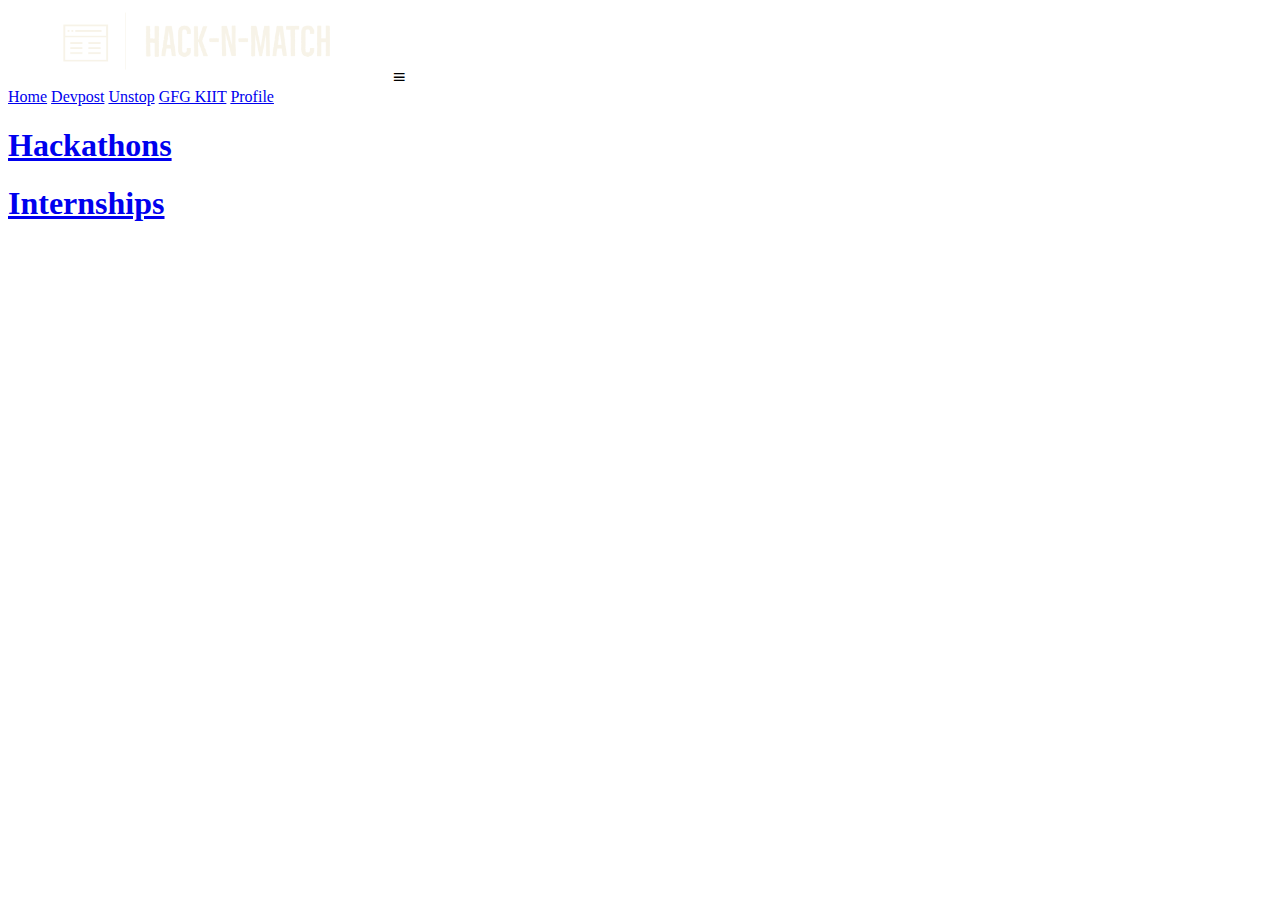
==== index.html @ c8a5e5f4 "Update index.html" ====
<!DOCTYPE html>
<html lang="en">

<head>
    <meta charset="UTF-8">
    <meta http-equiv="X-UA-Compatible" content="IE=edge">
    <meta name="viewport" content="width=device-width, initial-scale=1.0">
    <title>Hack-n-Match</title>
    <link rel="stylesheet" href="style.css">
    <link href='https://unpkg.com/boxicons@2.1.4/css/boxicons.min.css' rel='stylesheet'>
</head>

<body>

    <header class="header">
<!--         <a href="#" class="logo">Hack-n-Match</a> -->
        <img style="width: 30%;" src="Hack-n-Match-logo.png" alt="logo">

        <i class='bx bx-menu' id="menu-icon"></i>

        <nav class="navbar">
            <a href="index.html">Home</a>
            <a href="https://devpost.com/hackathons" target="_blank">Devpost</a>
            <a href="https://unstop.com/hackathons" target="_blank">Unstop</a>
            <a href="https://gfgkiit.netlify.app/" target="_blank">GFG KIIT</a>
            <a href="#">Profile</a>
        </nav>
    </header>
    <div class="nav-bg"></div>

    <!-- Main Container -->
    <div class="main-container">
        <!-- Central div with two boxes -->
        <div class="central-div">
            <div class="box">
                <h1><a href="https://www.eventbrite.com/d/india/hackathons/" target="_blank">Hackathons</a></h2></h2>
            </div>
            <div class="box">
                <h1><a href="https://internshala.com/internships" target="_blank">Internships</a></h2>
            </div>
        </div>
    </div>

    <script src="script.js"></script>
</body>

</html>
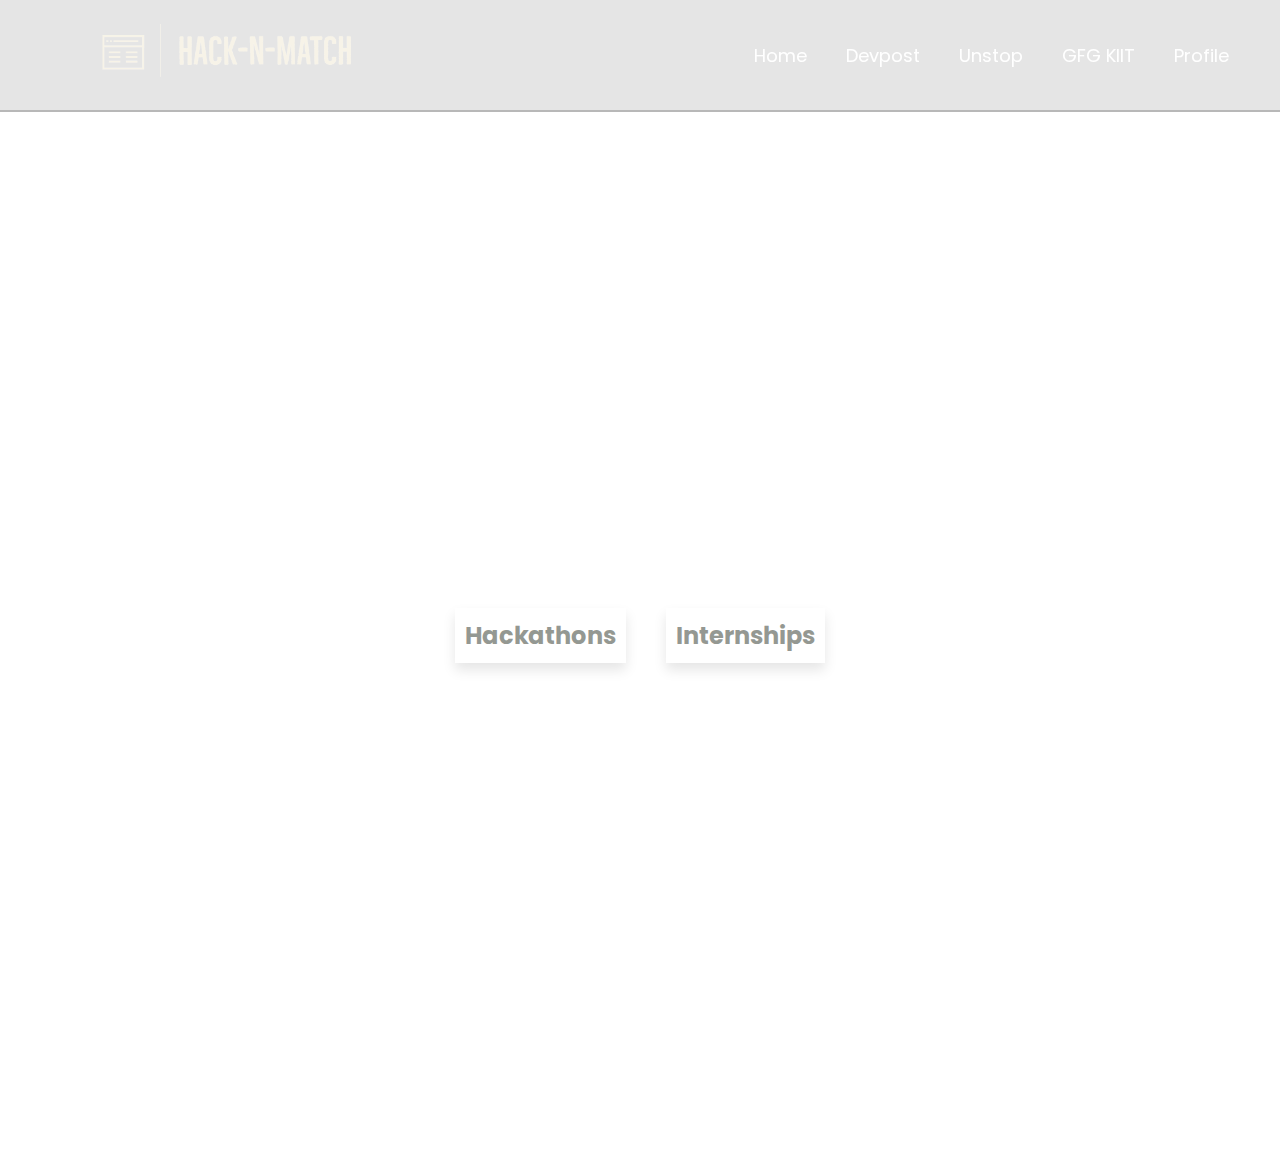
==== commit a0cf03a8: "Update index.html" ====
--- a/index.html
+++ b/index.html
@@ -33,10 +33,10 @@
         <!-- Central div with two boxes -->
         <div class="central-div">
             <div class="box">
-                <h1><a href="https://www.eventbrite.com/d/india/hackathons/" target="_blank">Hackathons</a></h2></h2>
+                <h2><a href="https://www.eventbrite.com/d/india/hackathons/" target="_blank">Hackathons</a></h2></h2>
             </div>
             <div class="box">
-                <h1><a href="https://internshala.com/internships" target="_blank">Internships</a></h2>
+                <h2><a href="https://internshala.com/internships" target="_blank">Internships</a></h2>
             </div>
         </div>
     </div>
--- a/style.css
+++ b/style.css
@@ -0,0 +1,158 @@
+@import url("https://fonts.googleapis.com/css2?family=Poppins:wght@300;400;500;600;700;800;900&display=swap");
+
+* {
+  margin: 0;
+  padding: 0;
+  box-sizing: border-box;
+  font-family: "Poppins", sans-serif;
+}
+
+body {
+  /* min-height: 100vh; */
+  background: black;
+  background: url("background.jpg") no-repeat;
+  background-size: cover;
+  background-position: center;
+overflow-x: hidden;
+}
+
+.header {
+  position: fixed;
+  top: 0;
+  left: 0;
+  width: 100%;
+  padding: 20px 100px;
+  background: rgba(0, 0, 0, 0.1);
+  display: flex;
+  justify-content: space-between;
+  align-items: center;
+  backdrop-filter: blur(1px);
+  border-bottom: 2px solid rgba(0, 0, 0, 0.2);
+  z-index: 100;
+}
+
+.header::before {
+  content: "";
+  position: absolute;
+  top: 0;
+  left: -100%;
+  width: 100%;
+  height: 100%;
+  background: linear-gradient(
+    90deg,
+    transparent,
+    rgba(153, 183, 202, 0.4),
+    transparent
+  );
+  transition: 10s;
+}
+
+.header:hover::before {
+  left: 100%;
+}
+
+.logo {
+  color: #fff;
+  font-size: 25px;
+  text-decoration: none;
+  font-weight: 600;
+  cursor: default;
+}
+
+.navbar a {
+  color: #fff;
+  font-size: 18px;
+  text-decoration: none;
+  margin-left: 35px;
+  transition: 0.3s;
+}
+
+.navbar a:hover {
+  color: #f00;
+}
+
+#menu-icon {
+  font-size: 36px;
+  color: #fff;
+  display: none;
+}
+a{
+text-decoration: solid;
+color: rgb(148, 152, 146);
+}
+/* BREAKPOINTS */
+@media (max-width: 1400px) {
+  .header {
+    padding: 1.25rem 4%;
+  }
+}
+.main-container {
+  display: flex;
+    flex-direction: column;
+  justify-content: center;
+  align-items: center;
+   height: calc(130vh - 100px); /*Adjust as needed */
+  margin-top: 100px; /* Adjust as needed */
+}
+
+/* New styles for central div and boxes */
+.central-div {
+  display: flex;
+/* background-color: rgb(32, 29, 29); */
+}
+
+.box {
+  /* background-color: #fff; */
+  /* border: 2px solid #333; */
+  padding: 10px;
+  margin: 0 20px;
+  text-align: center;
+  box-shadow: 0 7px 12px rgba(0, 0, 0, 0.1);
+}
+
+.box h2 {
+  margin: 0;
+  color: #333;
+  font-size: 24px;
+}
+@media (max-width: 768px) {
+  #menu-icon {
+    display: block;
+  }
+
+  .navbar {
+    position: absolute;
+    top: 100%;
+    left: 0;
+    width: 100%;
+    padding: 0.5rem 4%;
+    display: none;
+  }
+
+  .navbar.active {
+    display: block;
+  }
+
+  .navbar a {
+    display: block;
+    margin: 1.5rem 0;
+  }
+
+  .nav-bg {
+    position: absolute;
+    top: 79px;
+    left: 0;
+    width: 100%;
+    height: 295px;
+    background: rgba(255, 255, 255, 0.1);
+    border-bottom: 2px solid rgba(255, 255, 255, 0.2);
+    backdrop-filter: blur(10px);
+    z-index: 99;
+    display: none;
+  }
+
+  .nav-bg.active {
+    display: block;
+  }
+
+}
